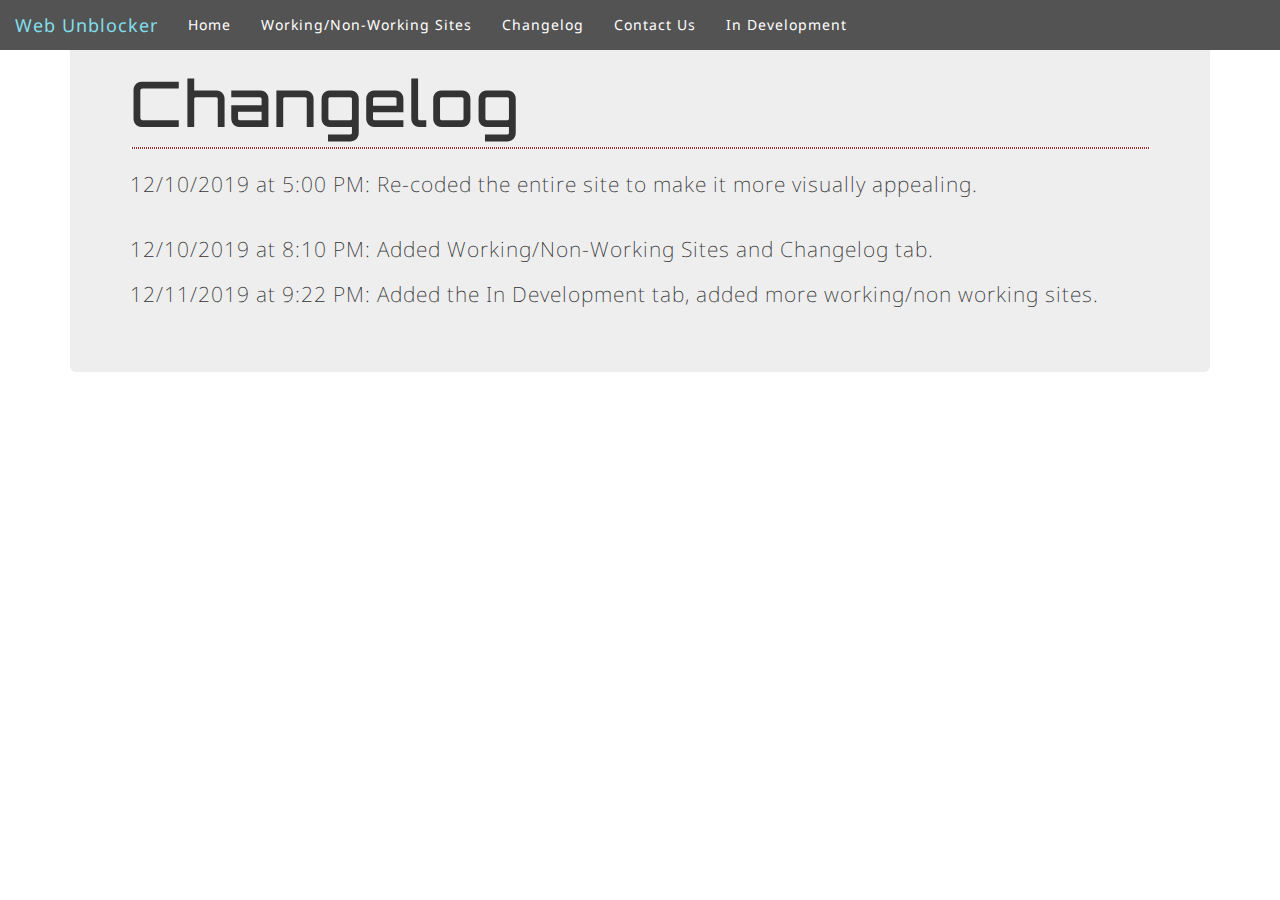
==== public/Changelog.html @ 78f7c615 "Update Changelog.html" ====
<html lang="en">
<head>
  <meta charset="utf-8">

  <title>Web Unblocker: Contact Us</title>
  <link rel="stylesheet" <link rel="stylesheet" href="https://maxcdn.bootstrapcdn.com/bootstrap/3.3.7/css/bootstrap.min.css" integrity="sha384-BVYiiSIFeK1dGmJRAkycuHAHRg32OmUcww7on3RYdg4Va+PmSTsz/K68vbdEjh4u"
	 crossorigin="anonymous">
	<meta name="viewport" content="width=device-width, initial-scale=1">
	<!-- header font -->
	<link href="//fonts.googleapis.com/css?family=Orbitron" rel="stylesheet" type="text/css">

	<!-- body font -->
	<link href="//fonts.googleapis.com/css?family=Droid+Sans" rel="stylesheet" type="text/css">
  
<style type="text/css">
		/* fonts */
		body {
			font-family: 'Droid Sans', arial, serif;
			letter-spacing: 1px;
		}

		h1 {
			font-family: 'Orbitron', arial, serif;
			letter-spacing: 2px;
		}

		h2,
		h3,
		h4,
		h5,
		h6 {
			letter-spacing: 2px;
			font-weight: normal;
		}

		/* colors */
		body {
			background-color: white;
	
		}

		a {
			color: #62BECB;
		}

		a:hover {
			color: #82DEEB
		}

		#error {
			border: 1px dotted white;
			background: brown;
		}

		.navbar-header {
			background-color: #545353;
			width: 100%
		}

		/* stripes and borders */

		.main {
		
		}

    .p {
      color: #32a4d9
    }

		.footer {
			min-height: 60px;
			background-repeat: repeat-x;
			background-position: bottom left;
			

		.container {
			border-style: solid;
			border-width: 1px;
			border-radius: 10px;
			-moz-border-radius: 10px;
			-webkit-border-radius: 10px;
			overflow: hidden;
			/* otherwise the background image appears on top of the curved border */
		}


		/* layout */
		body {
			text-align: center;
		}

		.container {
			width: 760px;
			margin: 40px auto;
			text-align: left;
			max-width: calc(100% - 10px);
		}

		h2,
		h3,
		h4,
		h5,
		h6 {
			margin-bottom: 0;
		}

		ul {
			line-height: 150%;
		}

		ul,
		p {
			margin-top: 5px;
			margin-bottom: 0;
		}

		.main,
		.footer {
			padding: 1px 10px 0 10px;
		}

		#error {
			display: none;
			padding: 5px 10px;
			margin: 30px 10px;
		}

		form ul {
			list-style-type: none;
			padding-left: 25px;
		}

		input[type=text] {
			width: 640px;
			max-width: calc(100% - 8em)
		}

		.footer {
			position: relative;
			clear: both;
		}

		.footer p {
			margin: 0;
			position: absolute;
			bottom: 10px;
			right: 10px;
			padding-left: 10px;
		}



		float:right;
	</style>

  <link rel="stylesheet" href="css/styles.css?v=1.0">

</head>

<body>
  <div class="container">
    <div class="jumbotron">
      <div class="main">
        <h1>Changelog</h1>
          <div id="error"></div><br>
        <p>12/10/2019 at 5:00 PM: Re-coded the entire site to make it more visually appealing.</p><br>
        <p>12/10/2019 at 8:10 PM: Added Working/Non-Working Sites and Changelog tab.<br>
        <p>12/11/2019 at 9:22 PM: Added the In Development tab, added more working/non working sites.</p>
  
  
  
  
  
  
  
  <nav class="navbar navbar-dark bg-dark navbar-fixed-top">
  
    <div class="navbar-header">
      <a href="#" class="navbar-brand">Web Unblocker</a>
    <ul class="nav navbar-nav">
        <li><a href="index.html"><font color="white">Home</font></a></li>
        <li><a href="Working Sites.html"><font color="white">Working/Non-Working Sites</font></a></li>
        <li><a href="Changelog.html"><font color="white">Changelog</font></a></li>
        <li><a href="Contact Us.html"><font color="white">Contact Us</font></a></li>
        <li><a href="In development.html"><font color="white">In Development</font></li>
         </ul>
      </ul>

</nav>  
</body>
</html>
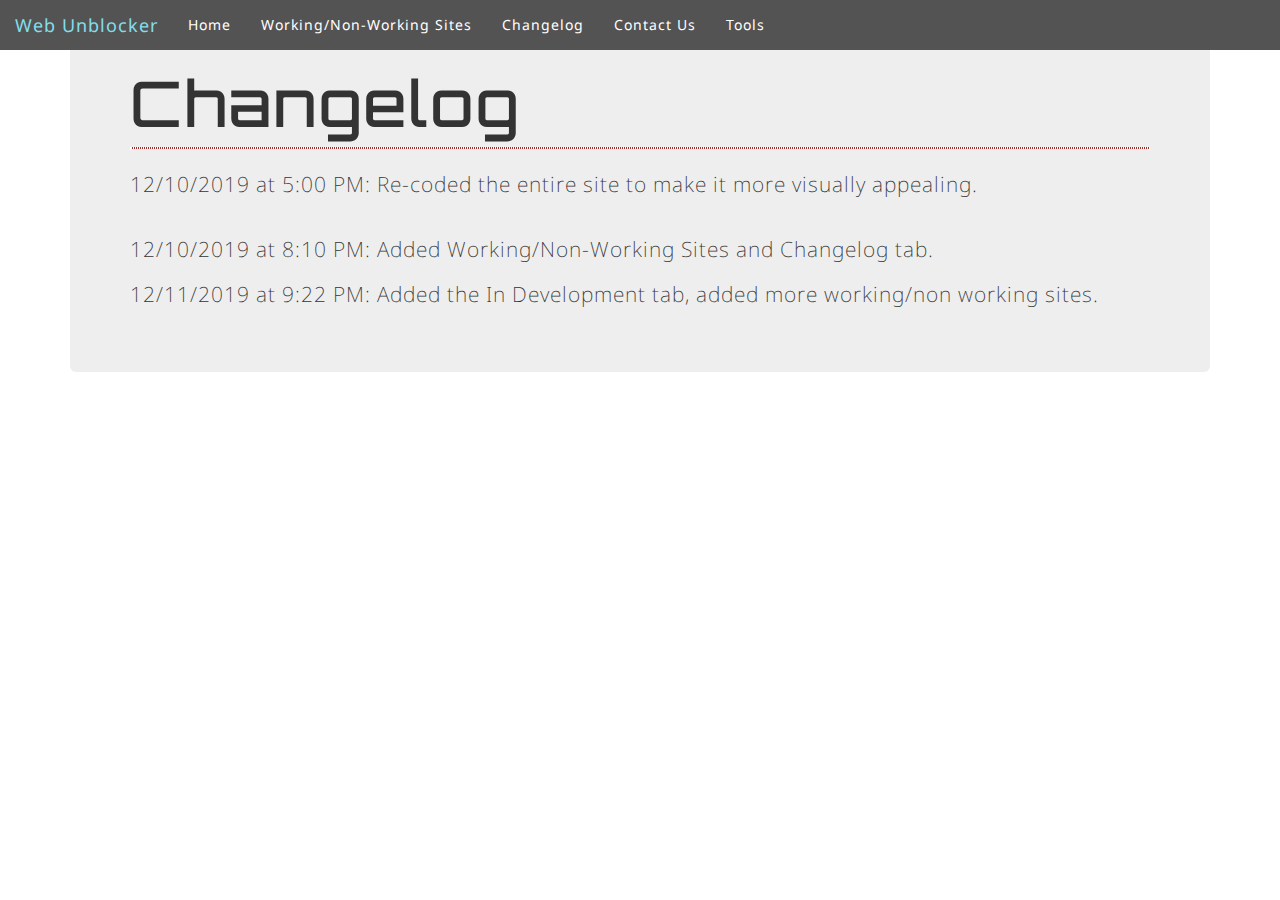
==== commit 070463c5: "Update Changelog.html" ====
--- a/public/Changelog.html
+++ b/public/Changelog.html
@@ -173,16 +173,16 @@
   
   
   
-  <nav class="navbar navbar-dark bg-dark navbar-fixed-top">
+    <nav class="navbar navbar-dark bg-dark navbar-fixed-top">
   
     <div class="navbar-header">
-      <a href="#" class="navbar-brand">Web Unblocker</a>
+      <a href="index.html" class="navbar-brand">Web Unblocker</a>
     <ul class="nav navbar-nav">
         <li><a href="index.html"><font color="white">Home</font></a></li>
         <li><a href="Working Sites.html"><font color="white">Working/Non-Working Sites</font></a></li>
         <li><a href="Changelog.html"><font color="white">Changelog</font></a></li>
         <li><a href="Contact Us.html"><font color="white">Contact Us</font></a></li>
-        <li><a href="In development.html"><font color="white">In Development</font></li>
+        <li><a href="Tools.html"><font color="white">Tools</font></li>
          </ul>
       </ul>
 
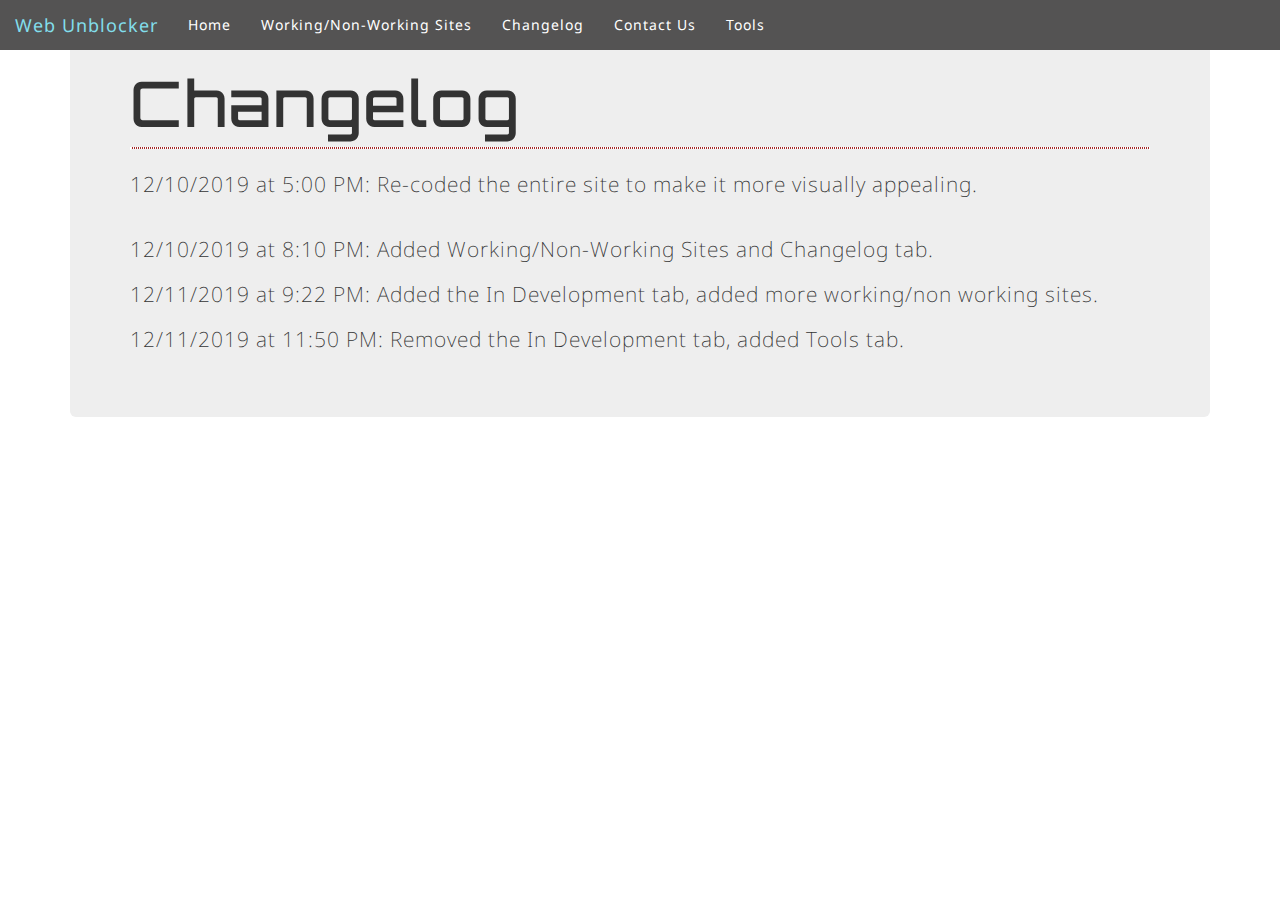
==== commit 963272aa: "Update Changelog.html" ====
--- a/public/Changelog.html
+++ b/public/Changelog.html
@@ -166,6 +166,7 @@
         <p>12/10/2019 at 5:00 PM: Re-coded the entire site to make it more visually appealing.</p><br>
         <p>12/10/2019 at 8:10 PM: Added Working/Non-Working Sites and Changelog tab.<br>
         <p>12/11/2019 at 9:22 PM: Added the In Development tab, added more working/non working sites.</p>
+	      <p>12/11/2019 at 11:50 PM: Removed the In Development tab, added Tools tab.</p>
   
   
   
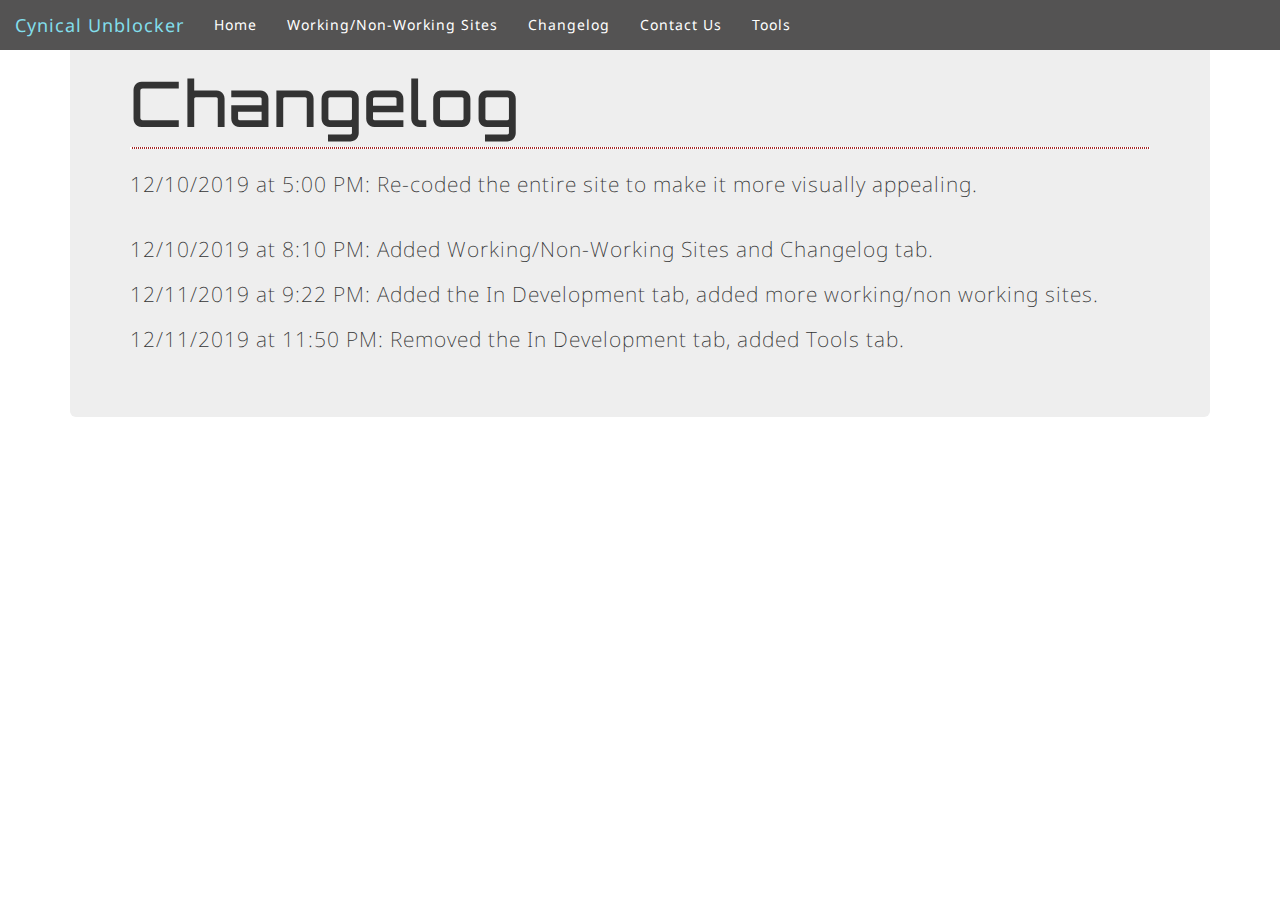
==== commit b9e170c0: "Update Changelog.html" ====
--- a/public/Changelog.html
+++ b/public/Changelog.html
@@ -2,7 +2,7 @@
 <head>
   <meta charset="utf-8">
 
-  <title>Web Unblocker: Contact Us</title>
+  <title>Cynical Unblocker: Contact Us</title>
   <link rel="stylesheet" <link rel="stylesheet" href="https://maxcdn.bootstrapcdn.com/bootstrap/3.3.7/css/bootstrap.min.css" integrity="sha384-BVYiiSIFeK1dGmJRAkycuHAHRg32OmUcww7on3RYdg4Va+PmSTsz/K68vbdEjh4u"
 	 crossorigin="anonymous">
 	<meta name="viewport" content="width=device-width, initial-scale=1">
@@ -177,7 +177,7 @@
     <nav class="navbar navbar-dark bg-dark navbar-fixed-top">
   
     <div class="navbar-header">
-      <a href="index.html" class="navbar-brand">Web Unblocker</a>
+      <a href="index.html" class="navbar-brand">Cynical Unblocker</a>
     <ul class="nav navbar-nav">
         <li><a href="index.html"><font color="white">Home</font></a></li>
         <li><a href="Working Sites.html"><font color="white">Working/Non-Working Sites</font></a></li>
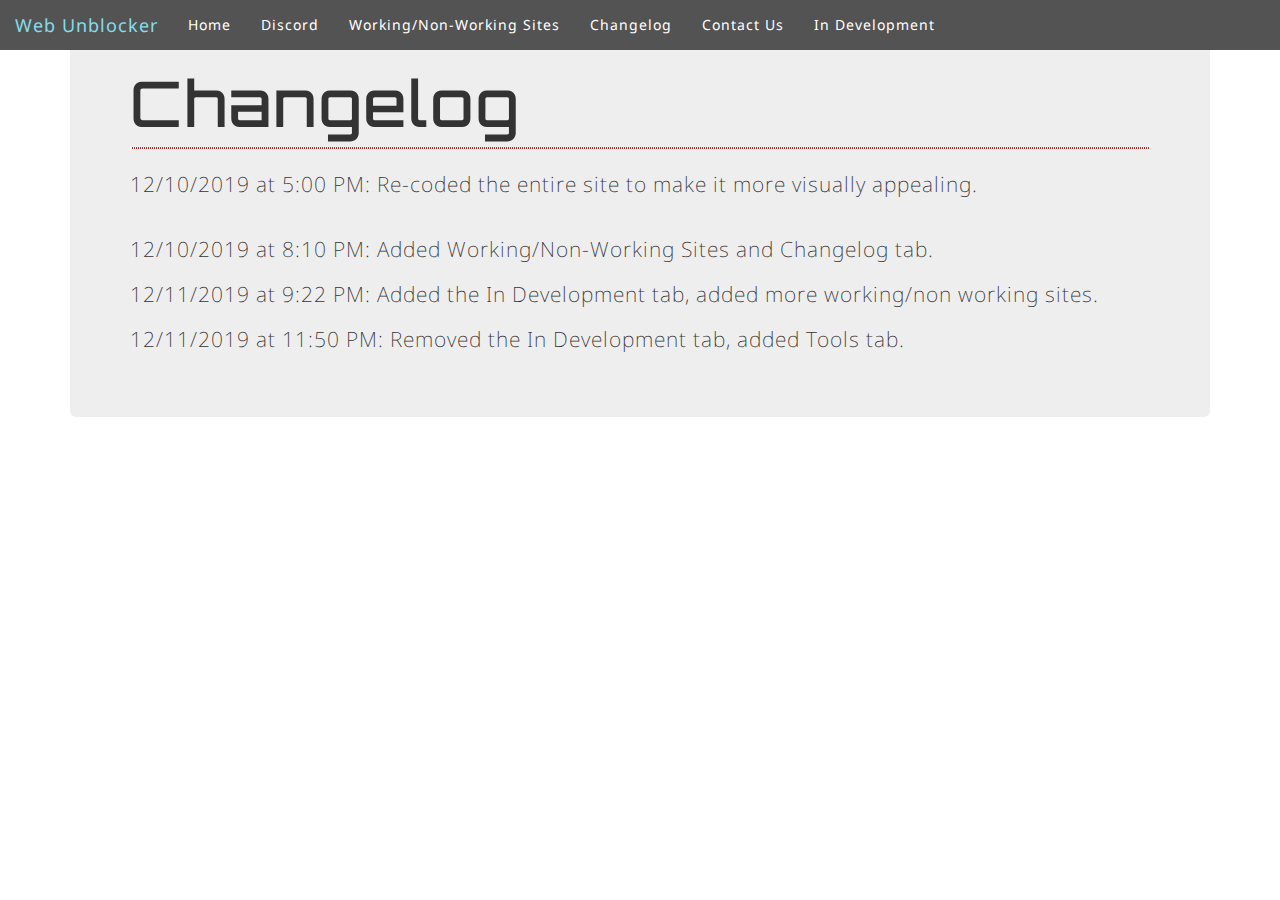
==== commit ec16f284: "Update Changelog.html" ====
--- a/public/Changelog.html
+++ b/public/Changelog.html
@@ -174,19 +174,20 @@
   
   
   
-    <nav class="navbar navbar-dark bg-dark navbar-fixed-top">
-  
-    <div class="navbar-header">
-      <a href="index.html" class="navbar-brand">Cynical Unblocker</a>
-    <ul class="nav navbar-nav">
-        <li><a href="index.html"><font color="white">Home</font></a></li>
-        <li><a href="Working Sites.html"><font color="white">Working/Non-Working Sites</font></a></li>
-        <li><a href="Changelog.html"><font color="white">Changelog</font></a></li>
-        <li><a href="Contact Us.html"><font color="white">Contact Us</font></a></li>
-        <li><a href="Tools.html"><font color="white">Tools</font></li>
-         </ul>
-      </ul>
+       <nav class="navbar navbar-dark bg-dark navbar-fixed-top">
+    
+      <div class="navbar-header">
+        <a href="#" class="navbar-brand">Web Unblocker</a>
+      <ul class="nav navbar-nav">
+          <li><a href="index.html"><font color="white">Home</font></a></li>
+          <li><a href="Discord.html"><font color="white">Discord</font></a></li>
+          <li><a href="Working Sites.html"><font color="white">Working/Non-Working Sites</font></a></li>
+          <li><a href="Changelog.html"><font color="white">Changelog</font></a></li>
+          <li><a href="Contact Us.html"><font color="white">Contact Us</font></a></li>
+          <li><a href="In development.html"><font color="white">In Development</font></li>
+          </ul>
+        </ul>
 
-</nav>  
+  </nav>   
 </body>
 </html>
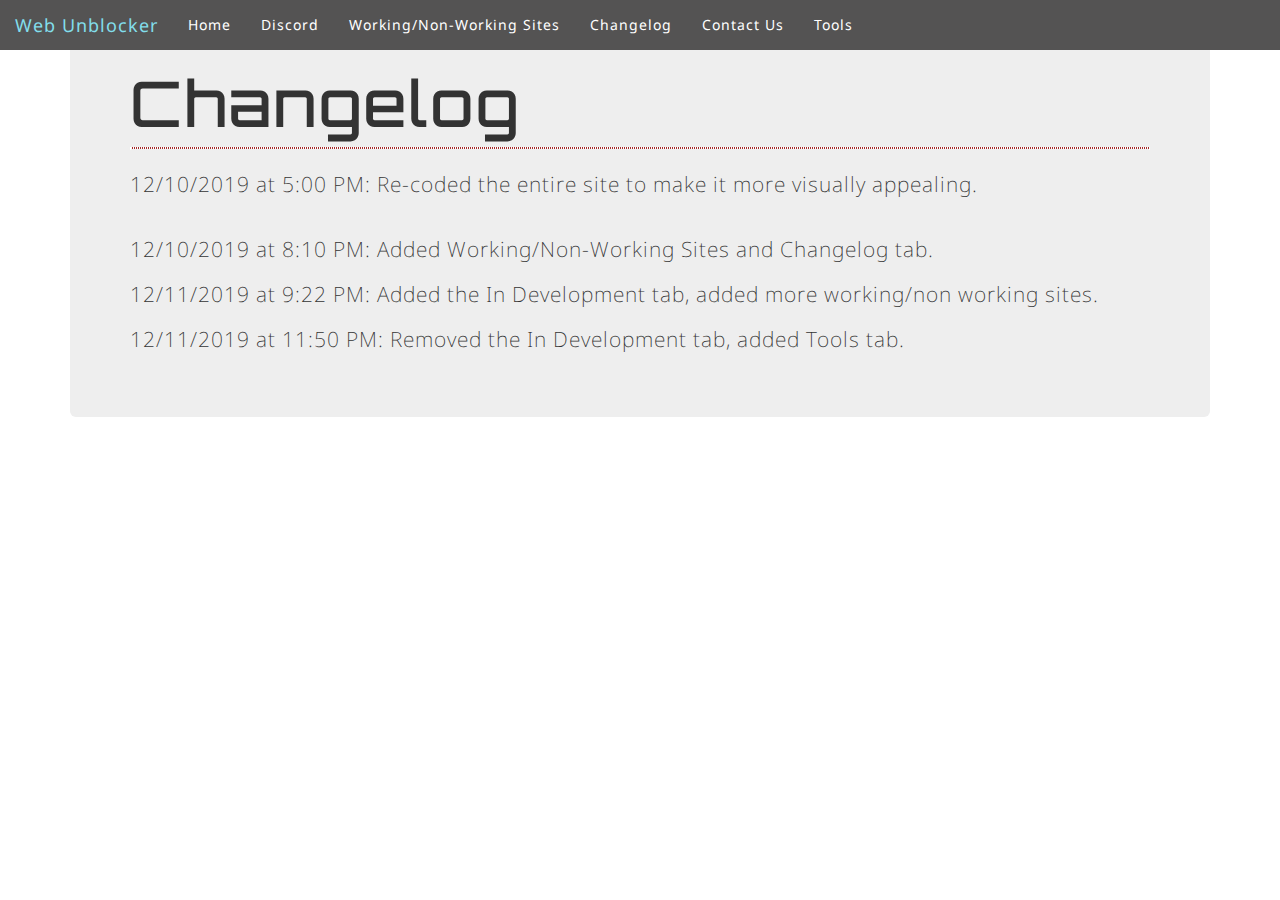
==== commit 608a438a: "Update Changelog.html" ====
--- a/public/Changelog.html
+++ b/public/Changelog.html
@@ -184,7 +184,7 @@
           <li><a href="Working Sites.html"><font color="white">Working/Non-Working Sites</font></a></li>
           <li><a href="Changelog.html"><font color="white">Changelog</font></a></li>
           <li><a href="Contact Us.html"><font color="white">Contact Us</font></a></li>
-          <li><a href="In development.html"><font color="white">In Development</font></li>
+          <li><a href="Tools.html"><font color="white">Tools</font></li>
           </ul>
         </ul>
 
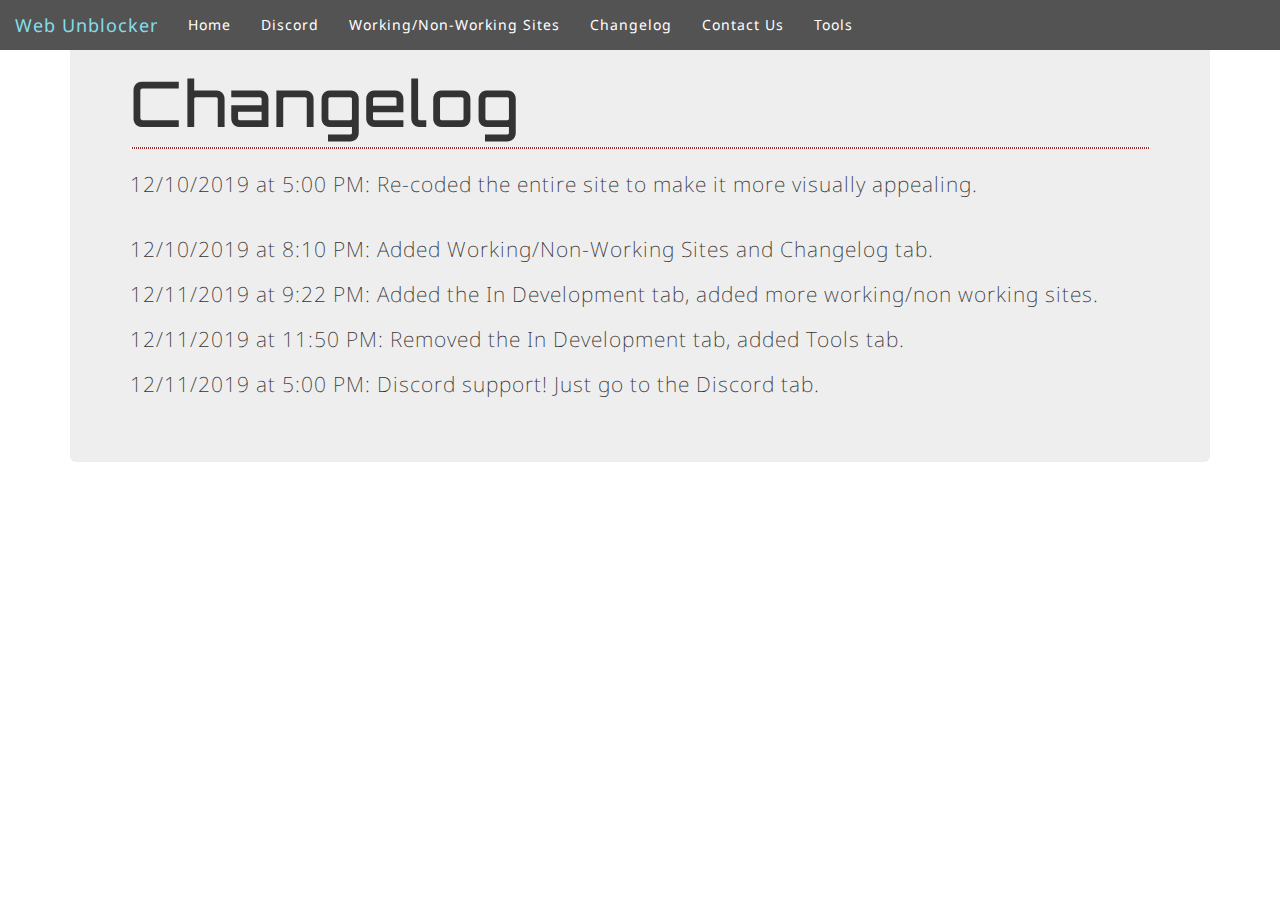
==== commit e125a8e0: "Update Changelog.html" ====
--- a/public/Changelog.html
+++ b/public/Changelog.html
@@ -167,6 +167,7 @@
         <p>12/10/2019 at 8:10 PM: Added Working/Non-Working Sites and Changelog tab.<br>
         <p>12/11/2019 at 9:22 PM: Added the In Development tab, added more working/non working sites.</p>
 	      <p>12/11/2019 at 11:50 PM: Removed the In Development tab, added Tools tab.</p>
+	     <p>12/11/2019 at 5:00 PM: Discord support! Just go to the Discord tab.
   
   
   
@@ -177,7 +178,7 @@
        <nav class="navbar navbar-dark bg-dark navbar-fixed-top">
     
       <div class="navbar-header">
-        <a href="#" class="navbar-brand">Web Unblocker</a>
+        <a href="index.html" class="navbar-brand">Web Unblocker</a>
       <ul class="nav navbar-nav">
           <li><a href="index.html"><font color="white">Home</font></a></li>
           <li><a href="Discord.html"><font color="white">Discord</font></a></li>
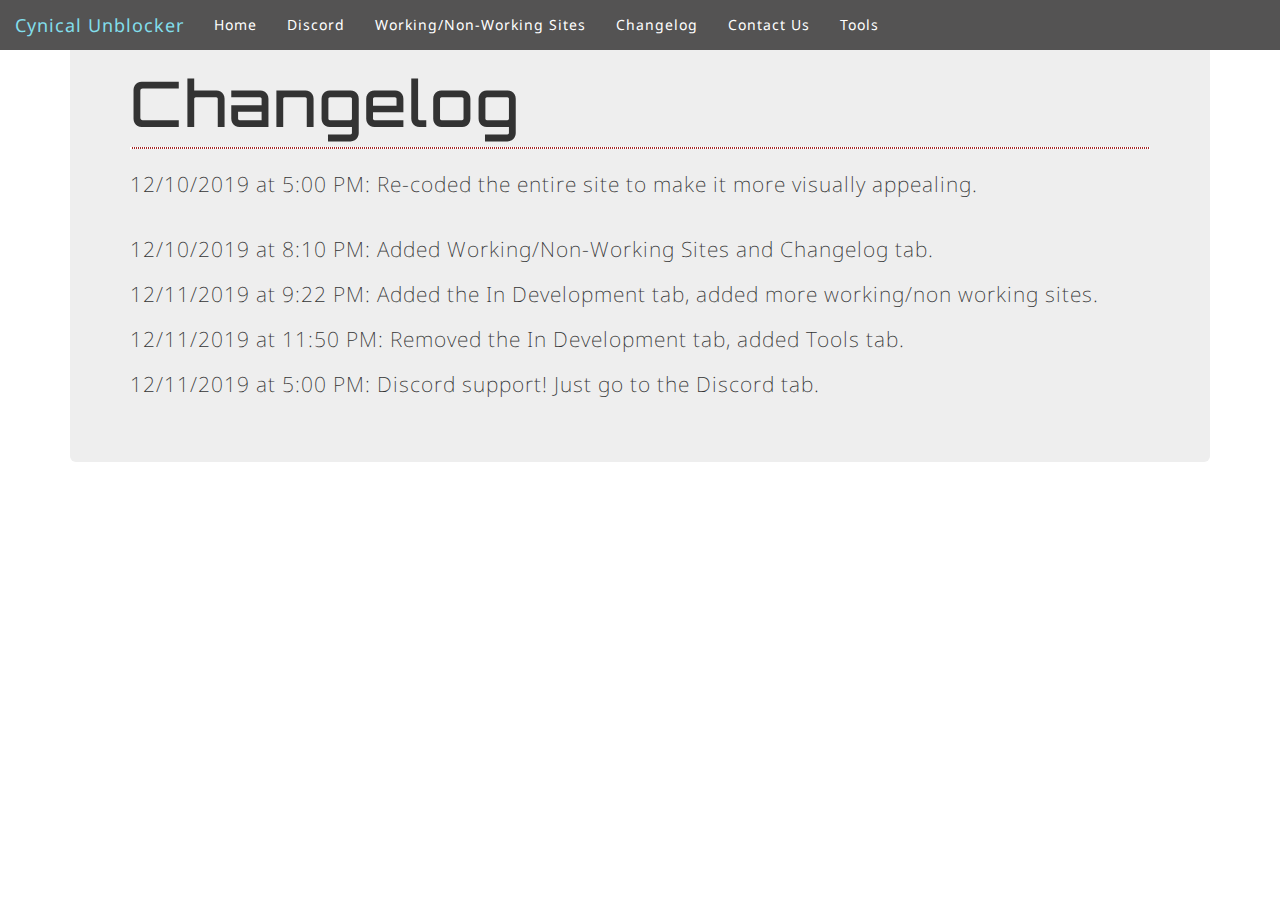
==== commit 8bea8ce5: "Update Changelog.html" ====
--- a/public/Changelog.html
+++ b/public/Changelog.html
@@ -178,7 +178,7 @@
        <nav class="navbar navbar-dark bg-dark navbar-fixed-top">
     
       <div class="navbar-header">
-        <a href="index.html" class="navbar-brand">Web Unblocker</a>
+        <a href="index.html" class="navbar-brand">Cynical Unblocker</a>
       <ul class="nav navbar-nav">
           <li><a href="index.html"><font color="white">Home</font></a></li>
           <li><a href="Discord.html"><font color="white">Discord</font></a></li>
